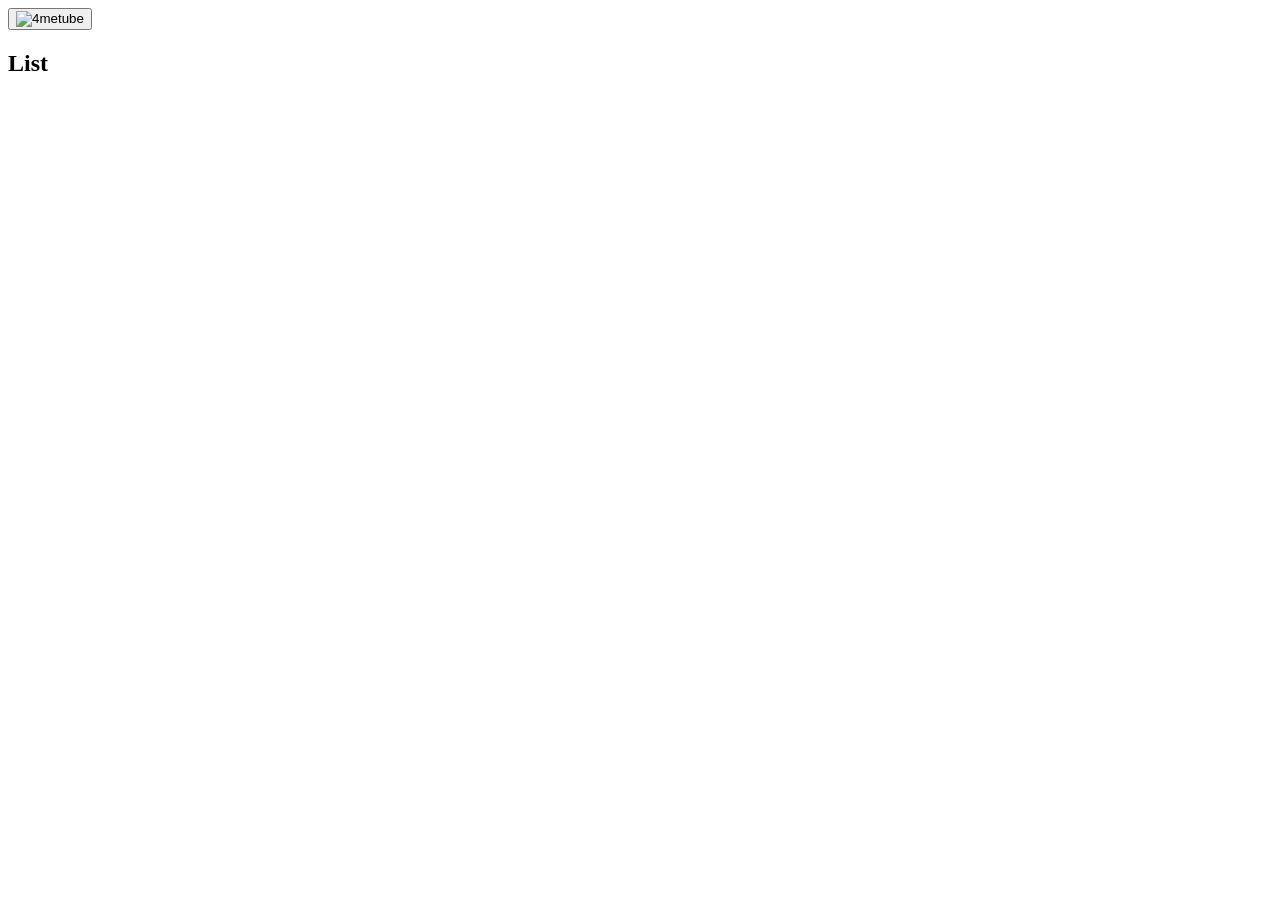
==== list.html @ ed5db903 "Create list.html" ====
<!DOCTYPE html>
<html lang="ko">
<head>
  <meta charset="utf-8" />
  <meta name="viewport" content="width=device-width,initial-scale=1,viewport-fit=cover" />
  <title>List - 4metube</title>

  <link rel="stylesheet" href="css/style.css" />
  <link rel="manifest" href="manifest.webmanifest" />
  <meta name="theme-color" content="#000000" />

  <link rel="icon" type="image/png" sizes="192x192" href="image/4metube_icon_192.png" />
  <link rel="apple-touch-icon" href="image/4metube_icon_192.png" />
</head>
<body class="page page-list">
  <main class="sub-page">
    <div class="top-logo-row">
      <button id="logoHome" class="logo-button" type="button" aria-label="메인으로 이동">
        <img src="image/4metube_logo_side.png" alt="4metube" />
      </button>
    </div>

    <section class="title-row">
      <h1 id="listTitle">List</h1>
    </section>

    <p id="msg" class="msg"></p>

    <section id="cards" class="cards" aria-live="polite"></section>
  </main>

  <script type="module" src="js/list.js"></script>
</body>
</html>
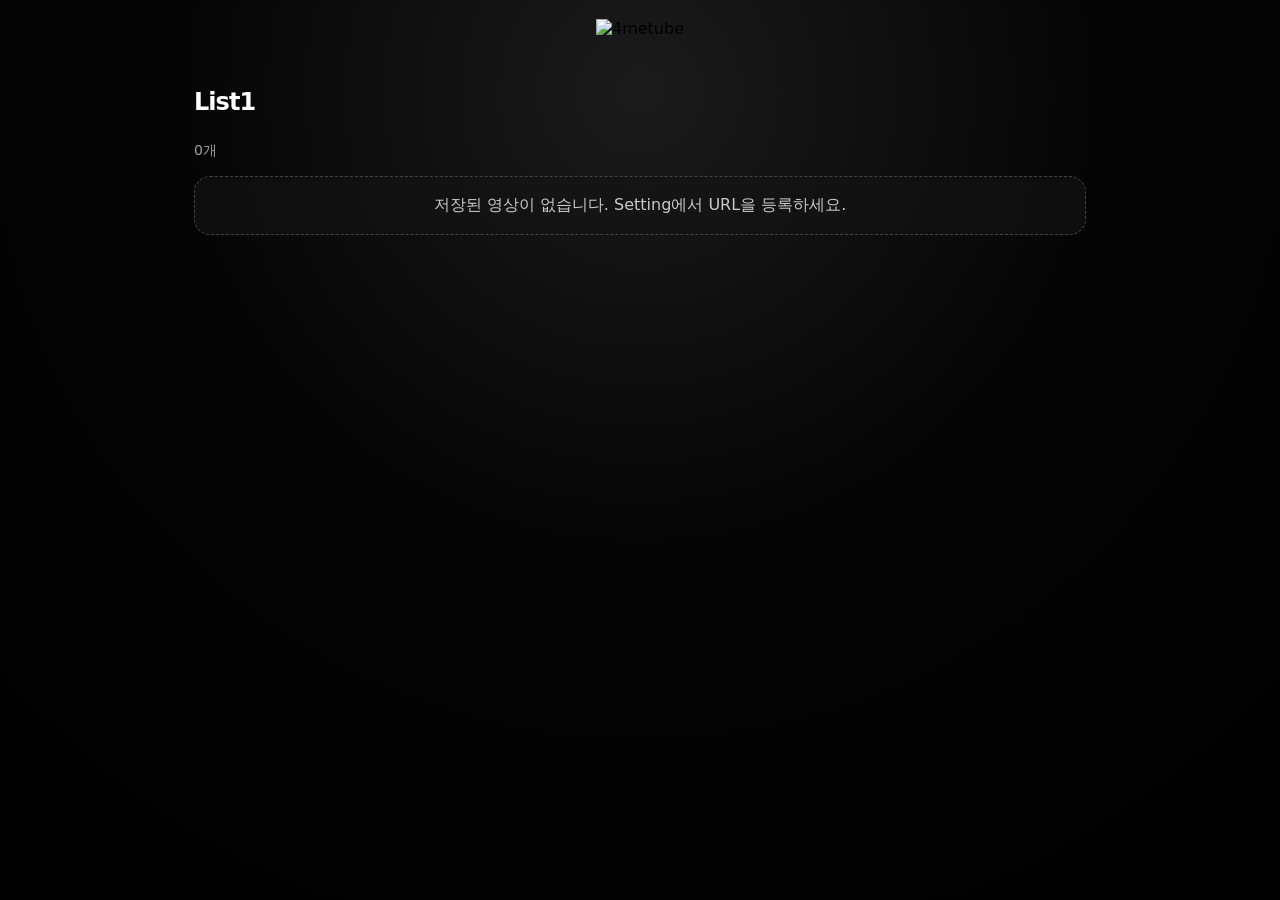
==== commit 4d06336b: "Update list.html" ====
--- a/list.html
+++ b/list.html
@@ -9,6 +9,7 @@
   <link rel="manifest" href="manifest.webmanifest" />
   <meta name="theme-color" content="#000000" />
 
+  <link rel="icon" type="image/png" sizes="32x32" href="image/4metube_icon_32.png" />
   <link rel="icon" type="image/png" sizes="192x192" href="image/4metube_icon_192.png" />
   <link rel="apple-touch-icon" href="image/4metube_icon_192.png" />
 </head>
--- a/css/style.css
+++ b/css/style.css
@@ -0,0 +1,628 @@
+:root {
+  --bg: #000;
+  --bg2: #0b0b0b;
+  --bg3: #141414;
+  --fg: #fff;
+  --muted: #9aa0a6;
+  --border: #2b2b2b;
+  --accent: #4ea1ff;
+  --danger: #ef4444;
+  --green: #22c55e;
+  --radius: 18px;
+  --safe-top: env(safe-area-inset-top, 0px);
+  --safe-bottom: env(safe-area-inset-bottom, 0px);
+}
+
+* {
+  box-sizing: border-box;
+  -webkit-tap-highlight-color: transparent;
+}
+
+html,
+body {
+  min-height: 100%;
+  margin: 0;
+}
+
+body {
+  font-family: system-ui, -apple-system, BlinkMacSystemFont, "Segoe UI",
+    "Apple SD Gothic Neo", "Noto Sans KR", Arial, sans-serif;
+  background: var(--bg);
+  color: var(--fg);
+}
+
+button,
+input,
+textarea {
+  font: inherit;
+}
+
+button {
+  cursor: pointer;
+}
+
+.hidden {
+  display: none !important;
+}
+
+.page {
+  min-height: 100dvh;
+  background:
+    radial-gradient(circle at 50% 10%, #1b1b1b 0, #050505 44%, #000 100%);
+}
+
+.main-screen {
+  min-height: 100dvh;
+  padding: calc(24px + var(--safe-top)) 22px calc(24px + var(--safe-bottom));
+  display: flex;
+  flex-direction: column;
+  align-items: center;
+  justify-content: center;
+  gap: 22px;
+}
+
+.logo-button {
+  border: 0;
+  background: transparent;
+  padding: 0;
+  display: inline-flex;
+  align-items: center;
+  justify-content: center;
+}
+
+.logo-button img {
+  height: 48px;
+  width: auto;
+  max-width: 80vw;
+  object-fit: contain;
+}
+
+.big-logo img {
+  height: 72px;
+  max-width: 86vw;
+}
+
+.list-toggle-wrap {
+  width: min(440px, 100%);
+  display: grid;
+  grid-template-columns: repeat(3, 1fr);
+  gap: 8px;
+}
+
+.list-toggle {
+  min-height: 44px;
+  border-radius: 999px;
+  border: 1px solid var(--border);
+  background: #101010;
+  color: #d6d6d6;
+  font-weight: 800;
+  letter-spacing: -0.02em;
+}
+
+.list-toggle.active {
+  background: var(--accent);
+  border-color: var(--accent);
+  color: #fff;
+  box-shadow: 0 0 22px rgba(78, 161, 255, 0.28);
+}
+
+.play-button {
+  width: min(360px, 88vw);
+  min-height: 92px;
+  border: 0;
+  border-radius: 999px;
+  background: linear-gradient(180deg, #ffffff, #cfcfcf);
+  color: #000;
+  font-size: 36px;
+  font-weight: 1000;
+  letter-spacing: 0.06em;
+  box-shadow:
+    0 18px 44px rgba(255,255,255,0.13),
+    inset 0 -4px 0 rgba(0,0,0,0.18);
+}
+
+.play-button:active {
+  transform: translateY(2px) scale(0.99);
+}
+
+.switch-row {
+  display: inline-flex;
+  align-items: center;
+  gap: 12px;
+  color: #ddd;
+  font-weight: 800;
+  user-select: none;
+}
+
+.switch-row input {
+  position: absolute;
+  opacity: 0;
+  pointer-events: none;
+}
+
+.switch-ui {
+  width: 58px;
+  height: 32px;
+  border-radius: 999px;
+  background: #333;
+  position: relative;
+  transition: background 0.18s ease;
+}
+
+.switch-ui::after {
+  content: "";
+  position: absolute;
+  top: 4px;
+  left: 4px;
+  width: 24px;
+  height: 24px;
+  border-radius: 50%;
+  background: #fff;
+  transition: transform 0.18s ease;
+}
+
+.switch-row input:checked + .switch-ui {
+  background: var(--green);
+}
+
+.switch-row input:checked + .switch-ui::after {
+  transform: translateX(26px);
+}
+
+.bottom-nav {
+  width: min(440px, 100%);
+  display: grid;
+  grid-template-columns: 1fr 1fr;
+  gap: 12px;
+  margin-top: 6px;
+}
+
+.nav-arrow {
+  min-height: 54px;
+  border-radius: 18px;
+  border: 1px solid var(--border);
+  background: rgba(20,20,20,0.94);
+  color: #fff;
+  font-size: 18px;
+  font-weight: 900;
+  display: inline-flex;
+  align-items: center;
+  justify-content: center;
+  gap: 8px;
+}
+
+.nav-arrow .arrow-mark {
+  font-size: 34px;
+  line-height: 1;
+  color: var(--accent);
+  font-weight: 300;
+  margin-top: -2px;
+}
+
+.nav-arrow:active {
+  transform: scale(0.98);
+}
+
+.msg {
+  color: var(--muted);
+  font-size: 14px;
+  min-height: 1.4em;
+}
+
+.msg.center {
+  text-align: center;
+}
+
+.sub-page {
+  min-height: 100dvh;
+  max-width: 920px;
+  margin: 0 auto;
+  padding: calc(14px + var(--safe-top)) 14px calc(28px + var(--safe-bottom));
+}
+
+.top-logo-row {
+  display: flex;
+  justify-content: center;
+  align-items: center;
+  min-height: 58px;
+  margin-bottom: 4px;
+}
+
+.title-row {
+  min-height: 52px;
+  display: flex;
+  align-items: center;
+  gap: 8px;
+  margin: 2px 0 8px;
+}
+
+.title-row h1 {
+  margin: 0;
+  font-size: 24px;
+  letter-spacing: -0.04em;
+  flex: 1;
+  min-width: 0;
+  overflow: hidden;
+  white-space: nowrap;
+  text-overflow: ellipsis;
+}
+
+.editable-title-row {
+  border: 1px solid var(--border);
+  background: rgba(15,15,15,0.92);
+  border-radius: var(--radius);
+  padding: 8px 10px;
+}
+
+.name-input {
+  flex: 1;
+  min-width: 0;
+  height: 38px;
+  border-radius: 12px;
+  border: 1px solid #3a3a3a;
+  background: #000;
+  color: #fff;
+  padding: 0 10px;
+  outline: none;
+}
+
+.icon-btn,
+.confirm-btn,
+.normal-btn,
+.danger-btn,
+.undo-btn,
+.primary-action {
+  border-radius: 14px;
+  border: 1px solid var(--border);
+  color: #fff;
+  min-height: 42px;
+  padding: 0 14px;
+  font-weight: 900;
+}
+
+.icon-btn {
+  min-width: 42px;
+  padding: 0;
+  background: #171717;
+  font-size: 20px;
+}
+
+.confirm-btn {
+  background: var(--accent);
+  border-color: var(--accent);
+}
+
+.confirm-btn:disabled {
+  opacity: 0.35;
+  filter: grayscale(0.7);
+}
+
+.panel {
+  background: rgba(10,10,10,0.95);
+  border: 1px solid var(--border);
+  border-radius: var(--radius);
+  padding: 12px;
+  margin: 12px 0;
+}
+
+.field-label {
+  display: block;
+  font-weight: 900;
+  margin-bottom: 8px;
+}
+
+.url-input {
+  width: 100%;
+  resize: vertical;
+  min-height: 92px;
+  border-radius: 14px;
+  border: 1px solid #333;
+  background: #000;
+  color: #fff;
+  padding: 12px;
+  outline: none;
+}
+
+.upload-grid {
+  display: grid;
+  grid-template-columns: 150px 1fr;
+  gap: 10px;
+  margin-top: 10px;
+  align-items: stretch;
+}
+
+.radio-stack {
+  display: grid;
+  grid-template-rows: 1fr 1fr;
+  gap: 8px;
+}
+
+.pill-radio {
+  display: flex;
+  align-items: center;
+  gap: 8px;
+  padding: 0 12px;
+  border: 1px solid var(--border);
+  background: #101010;
+  border-radius: 14px;
+  font-weight: 900;
+}
+
+.pill-radio input {
+  accent-color: var(--accent);
+  transform: scale(1.1);
+}
+
+.primary-action {
+  min-height: 96px;
+  background: var(--accent);
+  border-color: var(--accent);
+  font-size: 18px;
+}
+
+.manage-actions {
+  display: grid;
+  grid-template-columns: 1fr 1fr;
+  gap: 8px;
+  margin-bottom: 10px;
+}
+
+.normal-btn {
+  background: #1a1a1a;
+}
+
+.danger-btn {
+  background: var(--danger);
+  border-color: var(--danger);
+}
+
+.undo-btn {
+  width: 100%;
+  background: #171717;
+  margin-top: 12px;
+}
+
+.help-text {
+  margin: 8px 0 0;
+  color: var(--muted);
+  font-size: 13px;
+  line-height: 1.5;
+}
+
+.cards,
+.manage-list {
+  display: flex;
+  flex-direction: column;
+  gap: 9px;
+}
+
+.video-card,
+.manage-card {
+  border: 1px solid var(--border);
+  background: #101010;
+  border-radius: 16px;
+  padding: 8px;
+  display: grid;
+  grid-template-columns: minmax(0, 1fr) 116px;
+  grid-template-areas:
+    "title thumb"
+    "url thumb";
+  gap: 6px 10px;
+  align-items: center;
+}
+
+.video-card {
+  min-height: 82px;
+}
+
+.video-card:active,
+.manage-card:active {
+  transform: scale(0.995);
+}
+
+.video-card .title,
+.manage-card .title {
+  grid-area: title;
+  font-weight: 900;
+  font-size: 15px;
+  line-height: 1.25;
+  overflow: hidden;
+  display: -webkit-box;
+  -webkit-line-clamp: 2;
+  -webkit-box-orient: vertical;
+}
+
+.video-card .url,
+.manage-card .url {
+  grid-area: url;
+  color: var(--muted);
+  font-size: 12px;
+  white-space: nowrap;
+  overflow: hidden;
+  text-overflow: ellipsis;
+}
+
+.thumb-wrap {
+  grid-area: thumb;
+  width: 116px;
+  aspect-ratio: 16 / 9;
+  border-radius: 10px;
+  background: #000;
+  overflow: hidden;
+}
+
+.thumb-wrap img {
+  width: 100%;
+  height: 100%;
+  object-fit: cover;
+  display: block;
+}
+
+/* setting 카드 */
+.manage-card {
+  grid-template-columns: 30px minmax(0, 1fr) 116px;
+  grid-template-areas:
+    "check title thumb"
+    "check url thumb";
+  touch-action: pan-y;
+}
+
+.manage-card .check-cell {
+  grid-area: check;
+  display: flex;
+  align-items: flex-start;
+  justify-content: center;
+  padding-top: 4px;
+}
+
+.manage-card input[type="checkbox"] {
+  width: 18px;
+  height: 18px;
+  accent-color: var(--accent);
+}
+
+.manage-card.drag-ready {
+  box-shadow: 0 0 0 2px rgba(78,161,255,0.6);
+}
+
+.manage-card.dragging {
+  opacity: 0.92;
+  transform: scale(1.03);
+  box-shadow: 0 18px 44px rgba(0,0,0,0.45), 0 0 0 2px var(--accent);
+  z-index: 20;
+  touch-action: none;
+}
+
+.empty-box {
+  border: 1px dashed #444;
+  border-radius: 16px;
+  padding: 18px;
+  color: #c9c9c9;
+  text-align: center;
+  background: rgba(20,20,20,0.6);
+}
+
+/* watch */
+.page-watch {
+  margin: 0;
+  background: #000;
+  overflow: hidden;
+}
+
+.watch-stage {
+  width: 100vw;
+  height: 100dvh;
+  background: #000;
+  position: relative;
+  overflow: hidden;
+}
+
+.player-box {
+  position: absolute;
+  inset: 0;
+  background: #000;
+}
+
+#ytPlayer,
+#ytPlayer iframe {
+  width: 100%;
+  height: 100%;
+  border: 0;
+}
+
+.tap-to-play {
+  position: absolute;
+  left: 50%;
+  bottom: calc(24px + var(--safe-bottom));
+  transform: translateX(-50%);
+  border: 1px solid rgba(255,255,255,0.25);
+  background: rgba(0,0,0,0.68);
+  color: #fff;
+  border-radius: 999px;
+  padding: 12px 18px;
+  font-weight: 900;
+  z-index: 10;
+}
+
+.watch-info {
+  position: absolute;
+  left: 50%;
+  top: calc(12px + var(--safe-top));
+  transform: translateX(-50%);
+  max-width: 92vw;
+  padding: 6px 10px;
+  border-radius: 999px;
+  background: rgba(0,0,0,0.45);
+  color: #fff;
+  font-size: 12px;
+  z-index: 9;
+  white-space: nowrap;
+  overflow: hidden;
+  text-overflow: ellipsis;
+}
+
+/* page swipe animation */
+.page-slide-left {
+  animation: pageSlideLeft 0.2s ease forwards;
+}
+
+.page-slide-right {
+  animation: pageSlideRight 0.2s ease forwards;
+}
+
+@keyframes pageSlideLeft {
+  to {
+    transform: translateX(-18%);
+    opacity: 0.82;
+  }
+}
+
+@keyframes pageSlideRight {
+  to {
+    transform: translateX(18%);
+    opacity: 0.82;
+  }
+}
+
+@media (max-width: 420px) {
+  .big-logo img {
+    height: 58px;
+  }
+
+  .logo-button img {
+    height: 42px;
+  }
+
+  .play-button {
+    min-height: 84px;
+    font-size: 32px;
+  }
+
+  .upload-grid {
+    grid-template-columns: 128px 1fr;
+  }
+
+  .video-card,
+  .manage-card {
+    grid-template-columns: minmax(0, 1fr) 33vw;
+  }
+
+  .manage-card {
+    grid-template-columns: 30px minmax(0, 1fr) 33vw;
+  }
+
+  .thumb-wrap {
+    width: 33vw;
+  }
+}
+
+@media (prefers-reduced-motion: reduce) {
+  .page-slide-left,
+  .page-slide-right {
+    animation: none;
+  }
+
+  * {
+    scroll-behavior: auto !important;
+  }
+}
